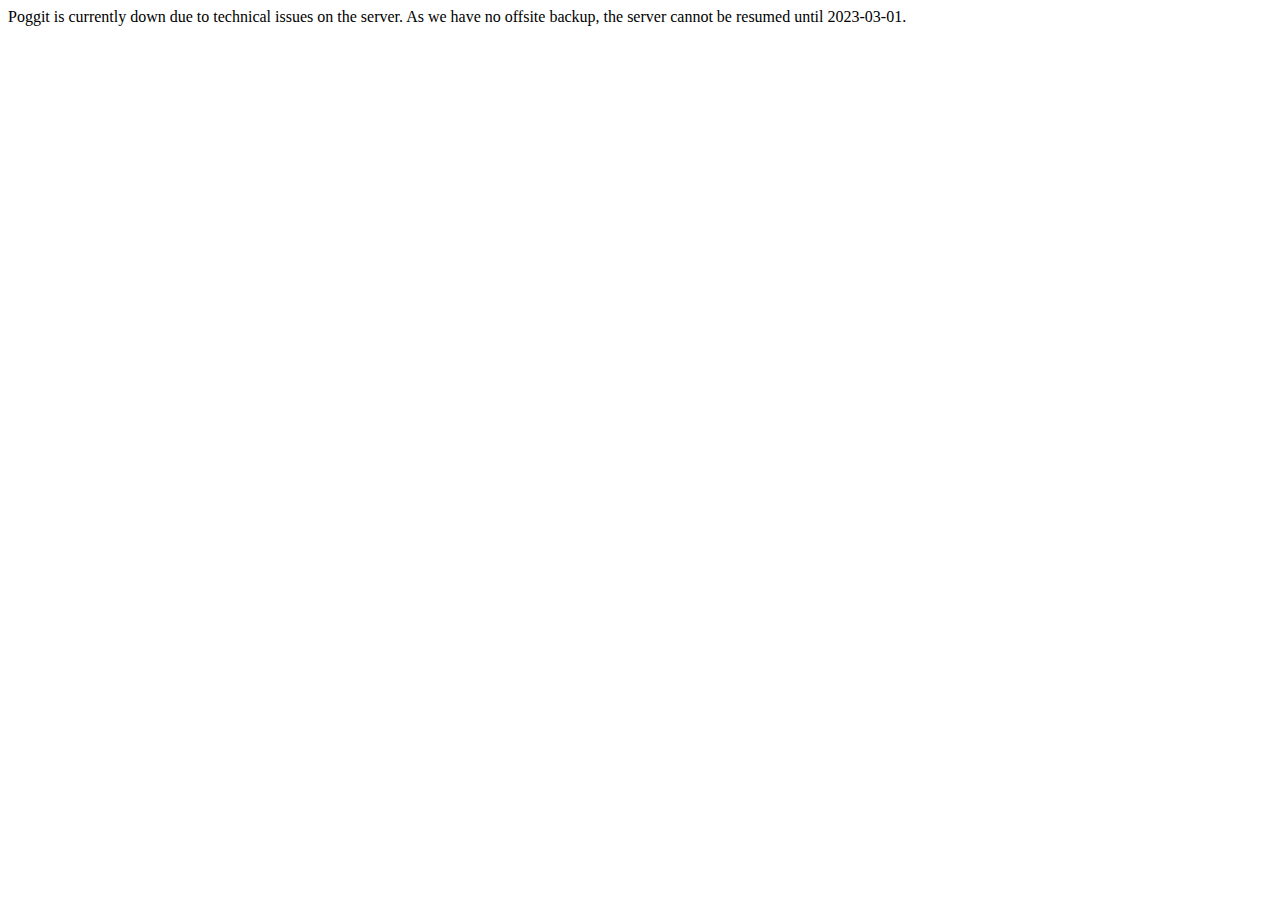
==== index.html @ 167c1c66 "Update index.html" ====
<html>
    <head>
        <title>Redirecting...</title>
        <!--<script>window.location.replace("https://poggit.pmmp.io");</script>
        <noscript>
            <meta http-equiv="refresh" content="0; url=https://poggit.pmmp.io">
        </noscript>-->
    </head>
    <body>
        <!--<h1>Redirecting...</h1>-->
        Poggit is currently down due to technical issues on the server.
        As we have no offsite backup,
        the server cannot be resumed until 2023-03-01.
    </body>
</html>
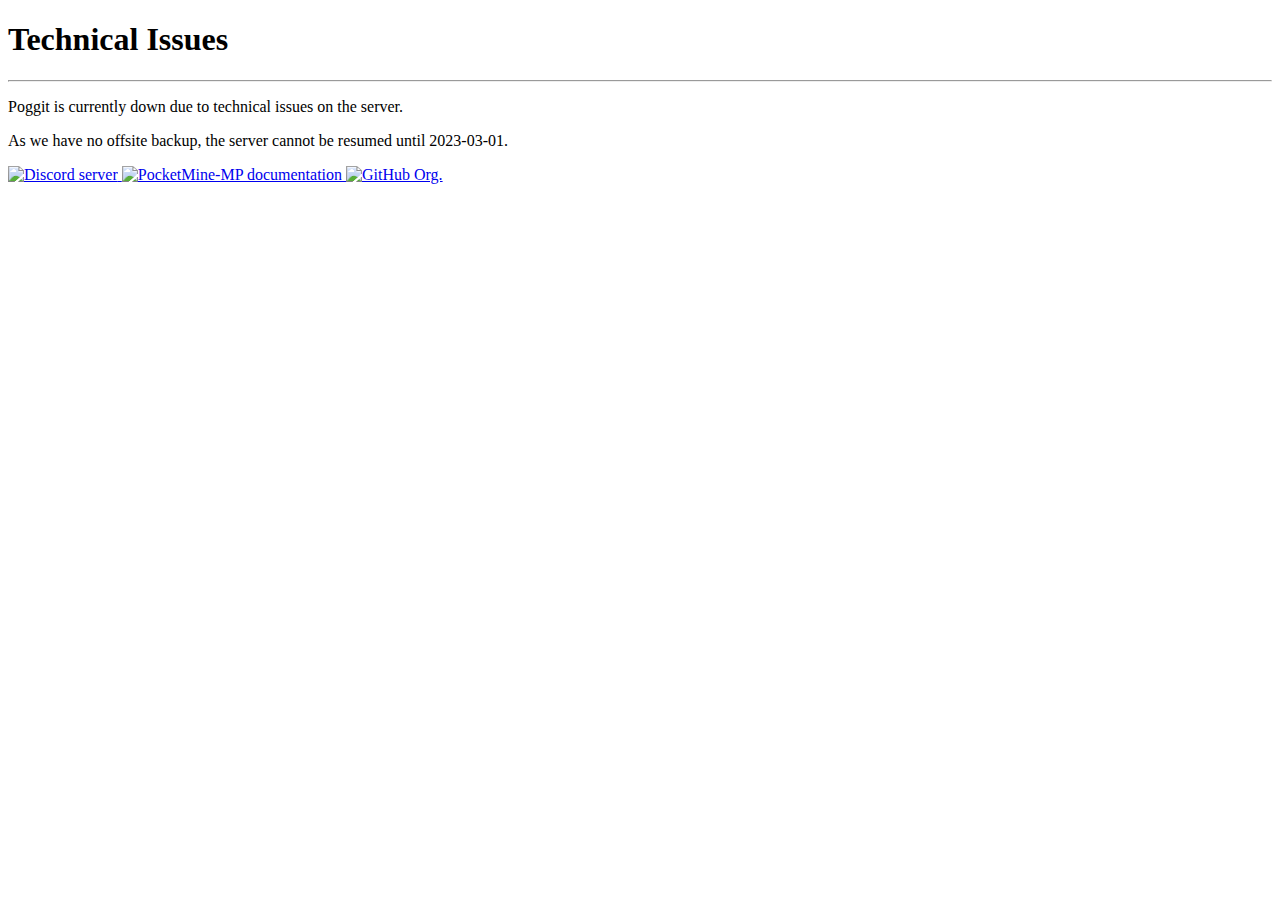
==== commit 1ccf7c67: "Update index.html" ====
--- a/index.html
+++ b/index.html
@@ -1,15 +1,34 @@
-<html>
-    <head>
-        <title>Redirecting...</title>
-        <!--<script>window.location.replace("https://poggit.pmmp.io");</script>
-        <noscript>
-            <meta http-equiv="refresh" content="0; url=https://poggit.pmmp.io">
-        </noscript>-->
-    </head>
-    <body>
-        <!--<h1>Redirecting...</h1>-->
+<!DOCTYPE html>
+<html lang="en">
+<head>
+    <title>Notice</title>
+    <meta charset="UTF-8">
+    <link rel="icon" type="image/x-icon" href="img/logo.png">
+    <link rel="stylesheet" href="css/styles.css">
+</head>
+<body>
+<div class="main">
+    <h1>
+        Technical Issues
+    </h1>
+    <hr>
+    <p>
         Poggit is currently down due to technical issues on the server.
-        As we have no offsite backup,
-        the server cannot be resumed until 2023-03-01.
-    </body>
+    </p>
+    <p>
+        As we have no offsite backup, the server cannot be resumed until 2023-03-01.
+    </p>
+    <div class="icon-container">
+        <a href="https://discord.gg/XDugAkJ">
+            <img src="img/Discord.png" alt="Discord server">
+        </a>
+        <a href="https://pmmp.io">
+            <img src="img/logo.png" alt="PocketMine-MP documentation">
+        </a>
+        <a href="https://github.com/poggit">
+            <img src="img/GitHub.png" alt="GitHub Org.">
+        </a>
+    </div>
+</div>
+</body>
 </html>
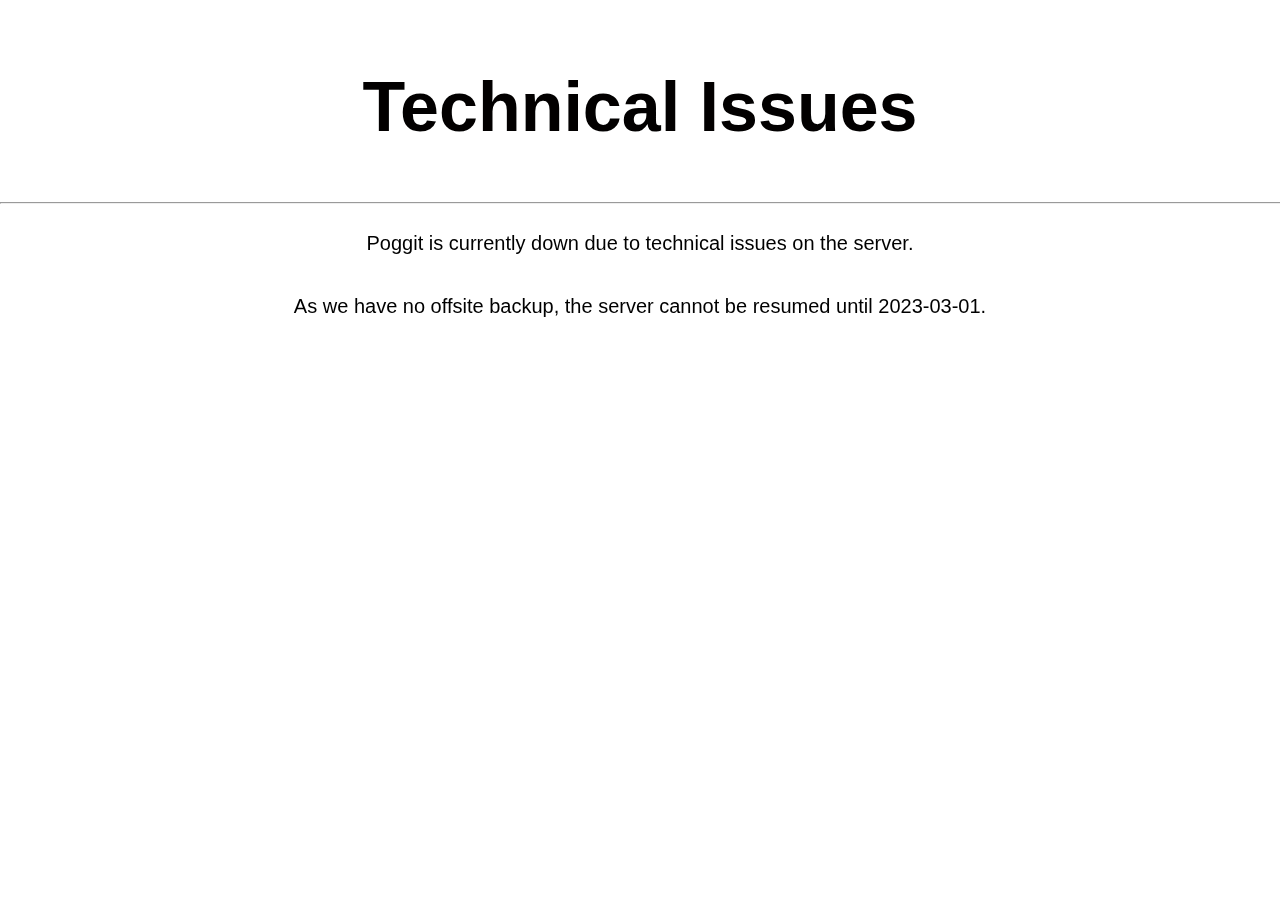
==== commit 80e08d2f: "Update index.html" ====
--- a/index.html
+++ b/index.html
@@ -18,17 +18,6 @@
     <p>
         As we have no offsite backup, the server cannot be resumed until 2023-03-01.
     </p>
-    <div class="icon-container">
-        <a href="https://discord.gg/XDugAkJ">
-            <img src="img/Discord.png" alt="Discord server">
-        </a>
-        <a href="https://pmmp.io">
-            <img src="img/logo.png" alt="PocketMine-MP documentation">
-        </a>
-        <a href="https://github.com/poggit">
-            <img src="img/GitHub.png" alt="GitHub Org.">
-        </a>
-    </div>
 </div>
 </body>
 </html>
--- a/css/styles.css
+++ b/css/styles.css
@@ -0,0 +1,30 @@
+* {
+    font-family: "Gill Sans", sans-serif;
+}
+.main {
+    display: flex;
+    flex-direction: column;
+    justify-content: flex-start;
+    align-items: center;
+    padding-top: 20px;
+    background-size: cover;
+    background-position: center;
+    height: 100%;
+    width: 100%;
+    position: fixed;
+    top: 0;
+    left: 0;
+}
+h1 {
+    color: #020000;
+    font-size: 70px;
+
+}
+hr{
+    width:100%;
+    text-align:left;"
+}
+p {
+    color: #000000;
+    font-size: 20px;
+}
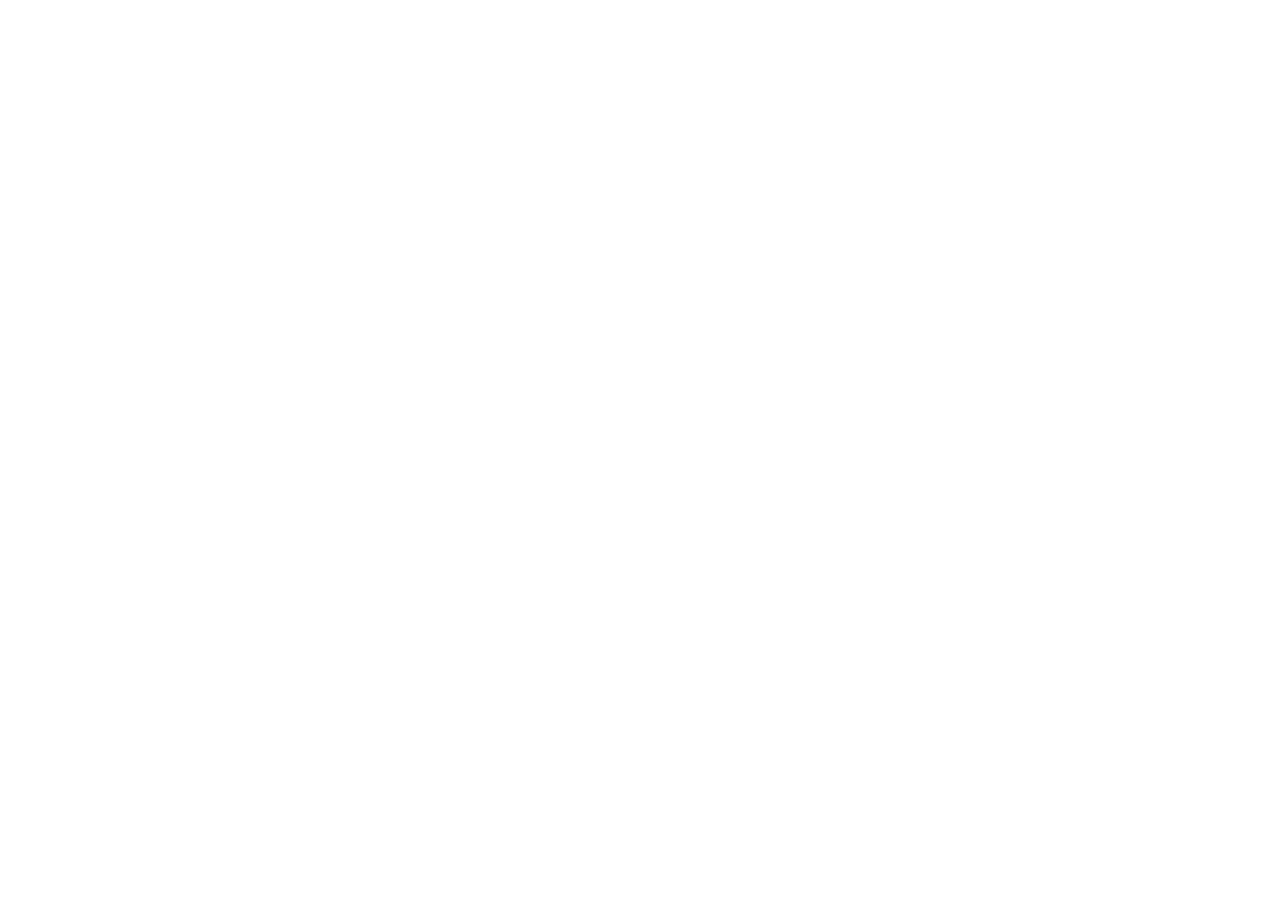
==== commit 105be7c5: "Update index.html" ====
--- a/index.html
+++ b/index.html
@@ -1,23 +1,15 @@
-<!DOCTYPE html>
-<html lang="en">
-<head>
-    <title>Notice</title>
-    <meta charset="UTF-8">
-    <link rel="icon" type="image/x-icon" href="img/logo.png">
-    <link rel="stylesheet" href="css/styles.css">
-</head>
-<body>
-<div class="main">
-    <h1>
-        Technical Issues
-    </h1>
-    <hr>
-    <p>
-        Poggit is currently down due to technical issues on the server.
-    </p>
-    <p>
-        As we have no offsite backup, the server cannot be resumed until 2023-03-01.
-    </p>
-</div>
-</body>
+<html>
+    <head>
+        <title>Redirecting...</title>
+        <script>window.location.replace("https://poggit.pmmp.io");</script>
+        <noscript>
+            <meta http-equiv="refresh" content="0; url=https://poggit.pmmp.io">
+        </noscript>
+    </head>
+    <body>
+        <h1>Redirecting...</h1>
+        <!--Poggit is currently down due to technical issues on the server.
+        As we have no offsite backup,
+        the server cannot be resumed until 2023-03-01.-->
+    </body>
 </html>
